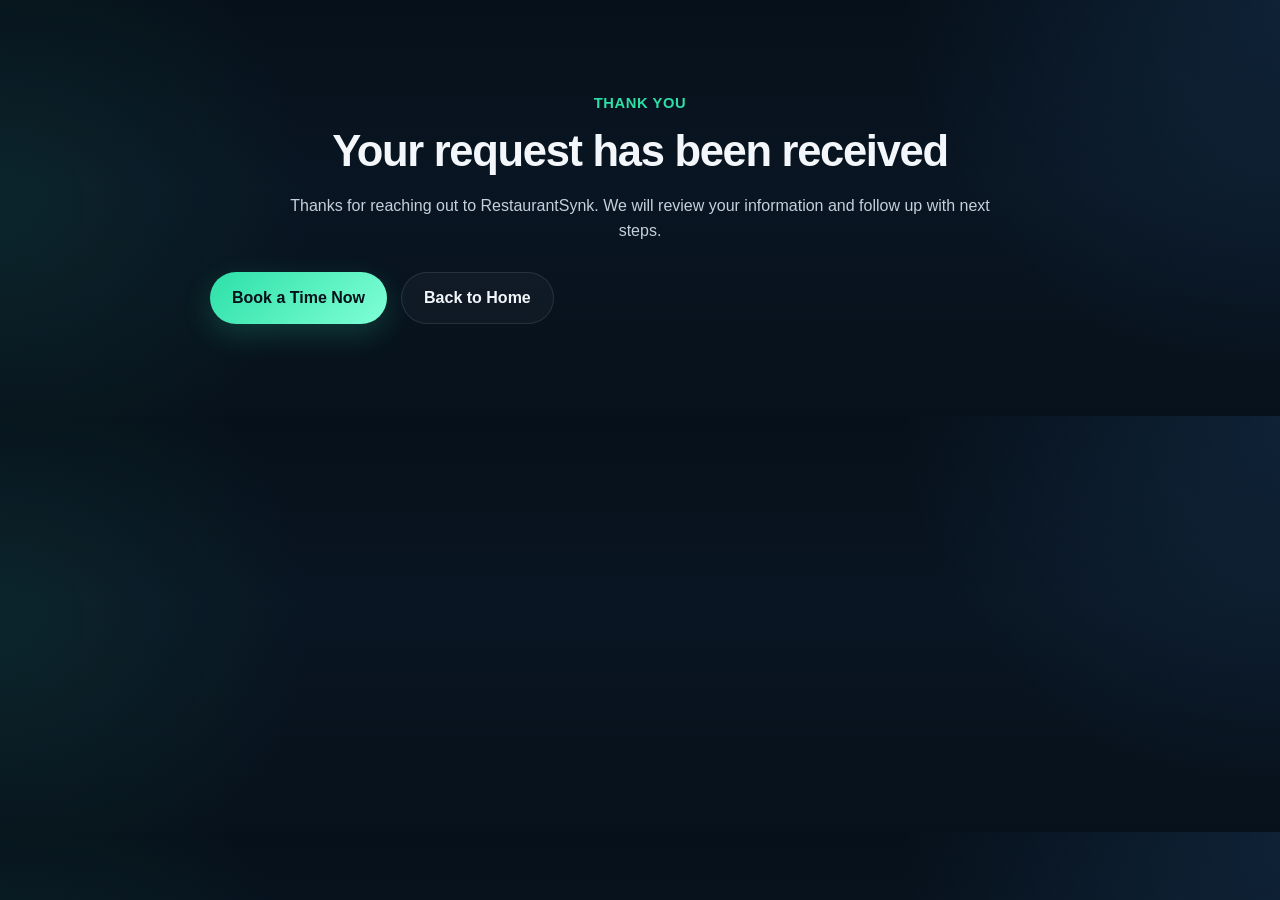
==== thank-you.html @ a67a5b4f "Add files via upload" ====
<!DOCTYPE html>
<html lang="en">
<head>
  <meta charset="UTF-8" />
  <meta name="viewport" content="width=device-width, initial-scale=1.0" />
  <meta name="description" content="Thank you for contacting RestaurantSynk." />
  <title>Thank You | RestaurantSynk</title>
  <link rel="stylesheet" href="styles.css" />

  <!-- Google tag (gtag.js) placeholder -->
  <script async src="https://www.googletagmanager.com/gtag/js?id=G-XXXXXXXXXX"></script>
  <script>
    window.dataLayer = window.dataLayer || [];
    function gtag(){dataLayer.push(arguments);}
    gtag('js', new Date());
    gtag('config', 'G-XXXXXXXXXX');
    gtag('config', 'AW-XXXXXXXXXX');

    /* Google Ads conversion event placeholder */
    gtag('event', 'conversion', {
      'send_to': 'AW-XXXXXXXXXX/XXXXXXXXXXXXXXX',
      'value': 1.0,
      'currency': 'USD'
    });

    /* Optional GA4 lead event placeholder */
    gtag('event', 'generate_lead', {
      'method': 'website_form'
    });
  </script>
</head>
<body>
  <main class="final-cta">
    <div class="container final-cta-inner">
      <p class="eyebrow">Thank you</p>
      <h2>Your request has been received</h2>
      <p>
        Thanks for reaching out to RestaurantSynk. We will review your information
        and follow up with next steps.
      </p>
      <div class="final-cta-actions">
        <a href="https://calendly.com/kitchen-restaurantsynk/30min" class="btn btn-primary">
          Book a Time Now
        </a>
        <a href="index.html" class="btn btn-secondary">
          Back to Home
        </a>
      </div>
    </div>
  </main>
</body>
</html>
---- styles.css ----
:root {
  --bg: #07111b;
  --text: #f3f7fb;
  --text-soft: #c5d0db;
  --text-muted: #94a4b3;
  --line: rgba(255, 255, 255, 0.1);
  --accent: #2de0a7;
  --accent-blue: #4da3ff;
  --shadow: 0 18px 50px rgba(0, 0, 0, 0.28);
  --radius: 20px;
  --container: 1180px;
}

* { box-sizing: border-box; }
html { scroll-behavior: smooth; }

body {
  margin: 0;
  font-family: Inter, Arial, Helvetica, sans-serif;
  background:
    radial-gradient(circle at top right, rgba(77, 163, 255, 0.12), transparent 28%),
    radial-gradient(circle at left center, rgba(45, 224, 167, 0.08), transparent 24%),
    linear-gradient(180deg, #06101a 0%, #091522 45%, #07111b 100%);
  color: var(--text);
  line-height: 1.6;
}

a { color: inherit; text-decoration: none; }
.container { width: min(100% - 40px, var(--container)); margin: 0 auto; }

.site-header {
  position: sticky;
  top: 0;
  z-index: 50;
  backdrop-filter: blur(14px);
  background: rgba(7, 17, 27, 0.78);
  border-bottom: 1px solid var(--line);
}

.header-inner {
  display: flex;
  align-items: center;
  justify-content: space-between;
  min-height: 76px;
  gap: 24px;
}

.brand {
  display: inline-flex;
  align-items: center;
  gap: 12px;
  font-weight: 700;
}

.brand-mark {
  width: 38px;
  height: 38px;
  display: inline-flex;
  align-items: center;
  justify-content: center;
  border-radius: 12px;
  background: linear-gradient(135deg, var(--accent-blue), var(--accent));
  color: #031019;
  font-size: 0.9rem;
  font-weight: 800;
}

.site-nav {
  display: flex;
  align-items: center;
  gap: 22px;
  flex-wrap: wrap;
}

.site-nav a { color: var(--text-soft); font-size: 0.96rem; }
.site-nav a:hover { color: var(--text); }

.nav-cta {
  padding: 12px 18px;
  border: 1px solid rgba(45, 224, 167, 0.35);
  border-radius: 999px;
  color: var(--text) !important;
  background: rgba(45, 224, 167, 0.08);
}

.hero { padding: 88px 0 64px; }

.hero-grid {
  display: grid;
  grid-template-columns: 1.15fr 0.85fr;
  gap: 42px;
  align-items: center;
}

.eyebrow {
  margin: 0 0 12px;
  color: var(--accent);
  font-weight: 700;
  font-size: 0.92rem;
  letter-spacing: 0.04em;
  text-transform: uppercase;
}

.hero h1, .section-intro h2, .section-heading h2, .final-cta h2 {
  margin: 0;
  line-height: 1.08;
  letter-spacing: -0.03em;
}

.hero h1 { font-size: clamp(2.4rem, 5vw, 4.5rem); max-width: 11ch; }

.hero-subheadline {
  max-width: 640px;
  margin: 22px 0 0;
  color: var(--text-soft);
  font-size: 1.1rem;
}

.hero-actions, .final-cta-actions {
  display: flex;
  flex-wrap: wrap;
  gap: 14px;
  margin-top: 28px;
}

.btn {
  display: inline-flex;
  align-items: center;
  justify-content: center;
  min-height: 52px;
  padding: 0 22px;
  border-radius: 999px;
  font-weight: 700;
  border: 0;
  cursor: pointer;
}

.btn-primary {
  background: linear-gradient(135deg, var(--accent), #80ffd6);
  color: #041019;
  box-shadow: 0 10px 30px rgba(45, 224, 167, 0.2);
}

.btn-secondary {
  border: 1px solid var(--line);
  background: rgba(255, 255, 255, 0.03);
  color: var(--text);
}

.full-width { width: 100%; }

.hero-points {
  list-style: none;
  padding: 0;
  margin: 26px 0 0;
  display: flex;
  flex-wrap: wrap;
  gap: 10px;
}

.hero-points li {
  padding: 10px 14px;
  border-radius: 999px;
  background: rgba(255, 255, 255, 0.05);
  border: 1px solid var(--line);
  color: var(--text-soft);
  font-size: 0.95rem;
}

.hero-card { display: flex; justify-content: center; }

.dashboard-card {
  width: 100%;
  max-width: 460px;
  padding: 30px;
  border-radius: 28px;
  border: 1px solid rgba(77, 163, 255, 0.14);
  background:
    linear-gradient(180deg, rgba(255, 255, 255, 0.06), rgba(255, 255, 255, 0.03)),
    rgba(10, 19, 31, 0.88);
  box-shadow: var(--shadow);
}

.dashboard-label {
  margin: 0 0 10px;
  color: var(--accent-blue);
  font-size: 0.9rem;
  font-weight: 700;
  text-transform: uppercase;
}

.dashboard-card h2 { margin: 0 0 22px; font-size: 1.8rem; line-height: 1.15; }
.dashboard-list { display: grid; gap: 12px; }

.dashboard-item {
  padding: 14px 16px;
  border-radius: 16px;
  background: rgba(255, 255, 255, 0.05);
  border: 1px solid var(--line);
  color: var(--text-soft);
  font-weight: 600;
}

.dashboard-footer { margin: 22px 0 0; color: var(--accent); font-weight: 700; }

.trust-strip {
  border-top: 1px solid var(--line);
  border-bottom: 1px solid var(--line);
  background: rgba(255, 255, 255, 0.02);
}

.trust-strip-inner { padding: 18px 0; }
.trust-strip p { margin: 0; color: var(--text-soft); text-align: center; font-weight: 600; }

.section { padding: 88px 0; }

.section-dark {
  background:
    linear-gradient(180deg, rgba(255, 255, 255, 0.02), rgba(255, 255, 255, 0.01)),
    rgba(4, 11, 18, 0.5);
  border-top: 1px solid var(--line);
  border-bottom: 1px solid var(--line);
}

.section-accent {
  background:
    radial-gradient(circle at right center, rgba(45, 224, 167, 0.08), transparent 30%),
    rgba(255, 255, 255, 0.02);
  border-top: 1px solid var(--line);
  border-bottom: 1px solid var(--line);
}

.section-grid, .ownership-grid, .consultation-grid, .savings-callout {
  display: grid;
  grid-template-columns: 0.95fr 1.05fr;
  gap: 34px;
  align-items: start;
}

.section-intro h2, .section-heading h2, .final-cta h2 {
  font-size: clamp(2rem, 3.4vw, 3rem);
  max-width: 13ch;
}

.section-intro p { color: var(--text-soft); max-width: 60ch; }
.section-heading.center { text-align: center; margin-bottom: 34px; }
.section-heading.center h2 { max-width: none; }

.cards { display: grid; gap: 18px; }
.three-up { grid-template-columns: repeat(3, 1fr); }
.four-up { grid-template-columns: repeat(4, 1fr); }

.info-card, .consultation-card, .ownership-panel, .feature-stack, .stat-box {
  border: 1px solid var(--line);
  background: rgba(255, 255, 255, 0.04);
  box-shadow: var(--shadow);
}

.info-card { padding: 24px; border-radius: var(--radius); }
.info-card h3 { margin: 0 0 10px; font-size: 1.15rem; }
.info-card p { margin: 0; color: var(--text-soft); }

.feature-stack { border-radius: 26px; overflow: hidden; }

.feature-row {
  display: grid;
  grid-template-columns: 220px 1fr;
  gap: 20px;
  padding: 22px 24px;
  border-bottom: 1px solid var(--line);
}

.feature-row:last-child { border-bottom: none; }
.feature-title { font-weight: 700; color: var(--text); }
.feature-text { color: var(--text-soft); }

.savings-copy p { color: var(--text-soft); }
.savings-stat { display: grid; gap: 16px; }

.stat-box { border-radius: 24px; padding: 26px; }
.stat-value { display: block; font-size: 1.4rem; font-weight: 800; color: var(--accent); }
.stat-text { display: block; margin-top: 8px; color: var(--text-soft); }

.ownership-panel { border-radius: 26px; padding: 12px; display: grid; gap: 12px; }

.ownership-item {
  padding: 20px;
  border-radius: 18px;
  background: rgba(255, 255, 255, 0.03);
  border: 1px solid var(--line);
}

.ownership-item h3 { margin: 0 0 8px; }
.ownership-item p { margin: 0; color: var(--text-soft); }

.consultation-card { border-radius: 26px; padding: 28px; }
.consultation-card h3 { margin-top: 0; margin-bottom: 16px; }
.consultation-card ul { margin: 0 0 24px; padding-left: 20px; color: var(--text-soft); }
.consultation-card li + li { margin-top: 10px; }

.mini-form { display: grid; gap: 14px; margin-top: 18px; }
.mini-form label { display: grid; gap: 6px; color: var(--text-soft); font-size: 0.95rem; }

.mini-form input {
  width: 100%;
  min-height: 48px;
  border-radius: 14px;
  border: 1px solid var(--line);
  background: rgba(255, 255, 255, 0.04);
  color: var(--text);
  padding: 0 14px;
  outline: none;
}

.final-cta { padding: 92px 0; }
.final-cta-inner { text-align: center; max-width: 860px; }
.final-cta h2 { max-width: none; }
.final-cta p:last-of-type { max-width: 720px; margin: 18px auto 0; color: var(--text-soft); }

.site-footer {
  border-top: 1px solid var(--line);
  background: rgba(0, 0, 0, 0.16);
}

.footer-inner {
  min-height: 96px;
  display: flex;
  align-items: center;
  justify-content: space-between;
  gap: 24px;
  padding: 20px 0;
}

.footer-brand { margin: 0; font-weight: 800; }
.footer-copy { margin: 4px 0 0; color: var(--text-muted); }

.footer-links {
  display: flex;
  flex-direction: column;
  gap: 6px;
  text-align: right;
}

.footer-links a { color: var(--text-soft); }

@media (max-width: 1080px) {
  .hero-grid, .section-grid, .ownership-grid, .consultation-grid, .savings-callout {
    grid-template-columns: 1fr;
  }
  .three-up, .four-up { grid-template-columns: repeat(2, 1fr); }
  .section-intro h2, .section-heading h2, .final-cta h2, .hero h1 { max-width: none; }
}

@media (max-width: 760px) {
  .header-inner {
    min-height: auto;
    padding: 16px 0;
    align-items: flex-start;
    flex-direction: column;
  }
  .site-nav { gap: 14px; }
  .hero { padding-top: 48px; }
  .three-up, .four-up { grid-template-columns: 1fr; }
  .feature-row { grid-template-columns: 1fr; gap: 8px; }
  .btn, .nav-cta { width: 100%; }
  .hero-actions, .final-cta-actions { flex-direction: column; }
  .footer-inner { flex-direction: column; align-items: flex-start; }
  .footer-links { text-align: left; }
}
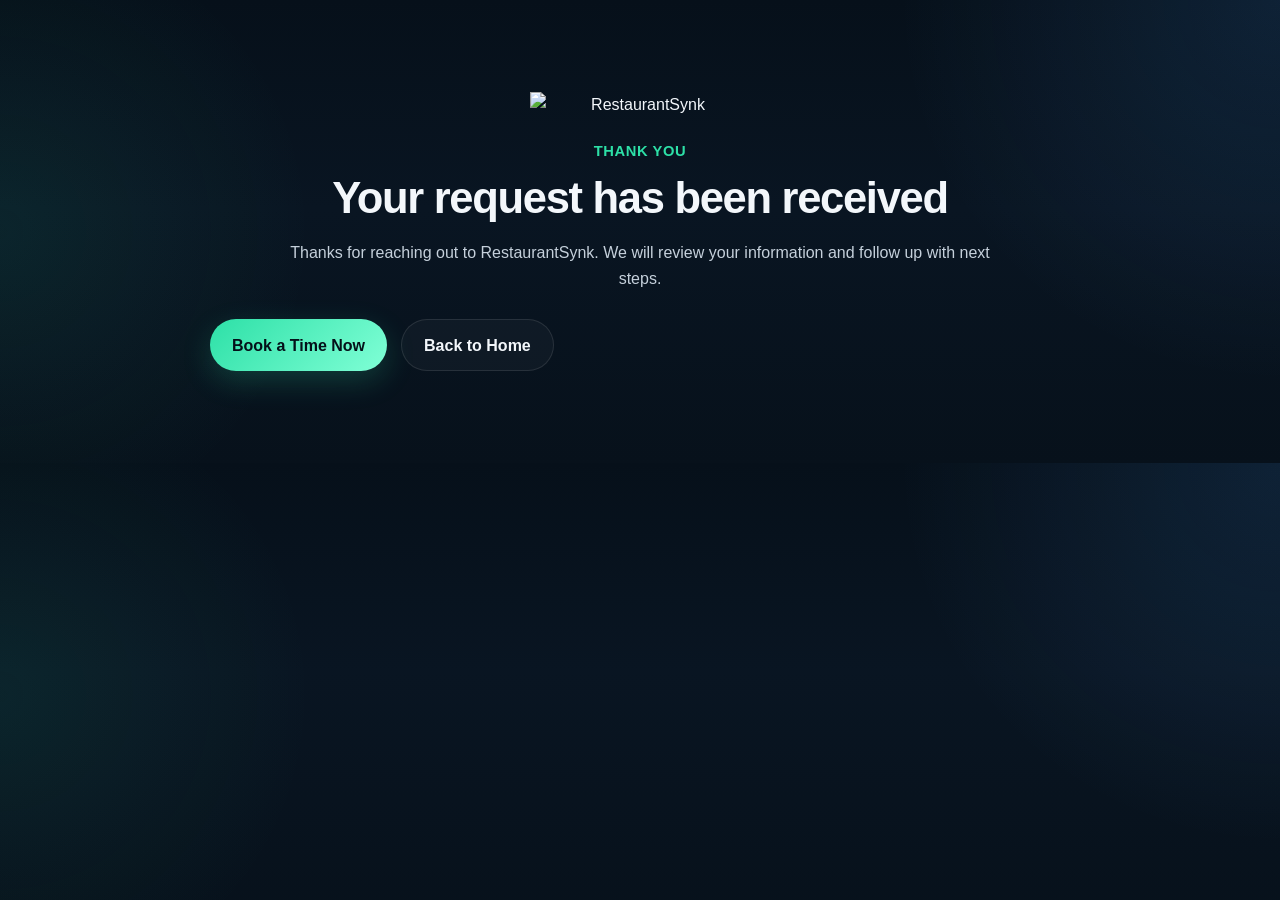
==== commit 1f1934b2: "Add files via upload" ====
--- a/thank-you.html
+++ b/thank-you.html
@@ -32,6 +32,7 @@
 <body>
   <main class="final-cta">
     <div class="container final-cta-inner">
+      <img src="assets/restaurantsynk-logo-stacked.png" alt="RestaurantSynk" class="thankyou-logo" />
       <p class="eyebrow">Thank you</p>
       <h2>Your request has been received</h2>
       <p>
--- a/styles.css
+++ b/styles.css
@@ -1,4 +1,4 @@
-:root {
+ :root {
   --bg: #07111b;
   --text: #f3f7fb;
   --text-soft: #c5d0db;
@@ -48,21 +48,12 @@
 .brand {
   display: inline-flex;
   align-items: center;
-  gap: 12px;
-  font-weight: 700;
-}
-
-.brand-mark {
-  width: 38px;
-  height: 38px;
-  display: inline-flex;
-  align-items: center;
-  justify-content: center;
-  border-radius: 12px;
-  background: linear-gradient(135deg, var(--accent-blue), var(--accent));
-  color: #031019;
-  font-size: 0.9rem;
-  font-weight: 800;
+}
+
+.brand-logo {
+  height: 44px;
+  width: auto;
+  display: block;
 }
 
 .site-nav {
@@ -317,6 +308,20 @@
 .final-cta h2 { max-width: none; }
 .final-cta p:last-of-type { max-width: 720px; margin: 18px auto 0; color: var(--text-soft); }
 
+.footer-logo {
+  height: 42px;
+  width: auto;
+  display: block;
+  margin-bottom: 10px;
+}
+
+.thankyou-logo {
+  width: min(220px, 50vw);
+  height: auto;
+  display: block;
+  margin: 0 auto 22px;
+}
+
 .site-footer {
   border-top: 1px solid var(--line);
   background: rgba(0, 0, 0, 0.16);
@@ -331,7 +336,6 @@
   padding: 20px 0;
 }
 
-.footer-brand { margin: 0; font-weight: 800; }
 .footer-copy { margin: 4px 0 0; color: var(--text-muted); }
 
 .footer-links {
@@ -364,6 +368,8 @@
   .feature-row { grid-template-columns: 1fr; gap: 8px; }
   .btn, .nav-cta { width: 100%; }
   .hero-actions, .final-cta-actions { flex-direction: column; }
+  .brand-logo { height: 38px; }
+  .footer-logo { height: 36px; }
   .footer-inner { flex-direction: column; align-items: flex-start; }
   .footer-links { text-align: left; }
 }
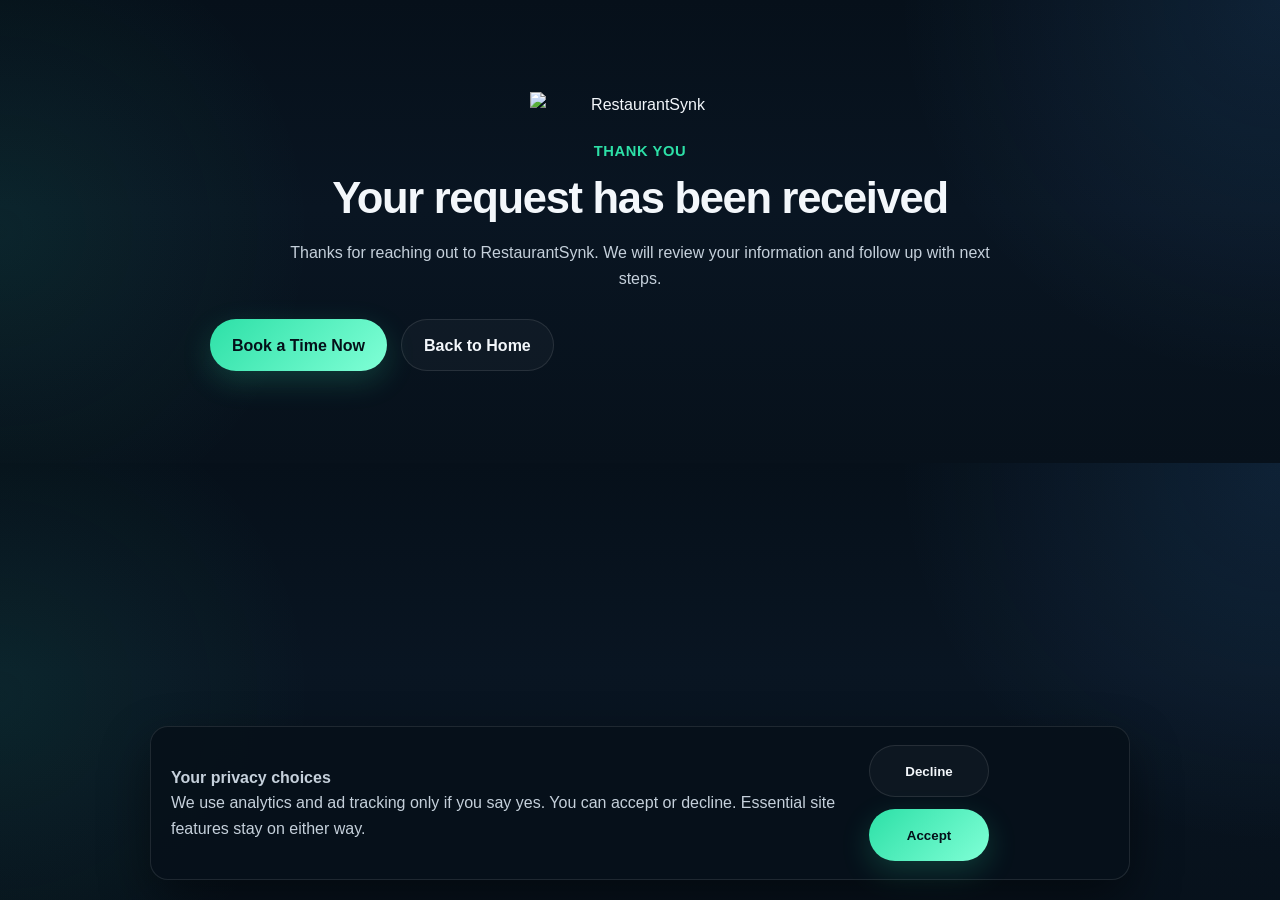
==== commit c5b4a240: "Add files via upload" ====
--- a/thank-you.html
+++ b/thank-you.html
@@ -6,28 +6,6 @@
   <meta name="description" content="Thank you for contacting RestaurantSynk." />
   <title>Thank You | RestaurantSynk</title>
   <link rel="stylesheet" href="styles.css" />
-
-  <!-- Google tag (gtag.js) placeholder -->
-  <script async src="https://www.googletagmanager.com/gtag/js?id=G-XXXXXXXXXX"></script>
-  <script>
-    window.dataLayer = window.dataLayer || [];
-    function gtag(){dataLayer.push(arguments);}
-    gtag('js', new Date());
-    gtag('config', 'G-XXXXXXXXXX');
-    gtag('config', 'AW-XXXXXXXXXX');
-
-    /* Google Ads conversion event placeholder */
-    gtag('event', 'conversion', {
-      'send_to': 'AW-XXXXXXXXXX/XXXXXXXXXXXXXXX',
-      'value': 1.0,
-      'currency': 'USD'
-    });
-
-    /* Optional GA4 lead event placeholder */
-    gtag('event', 'generate_lead', {
-      'method': 'website_form'
-    });
-  </script>
 </head>
 <body>
   <main class="final-cta">
@@ -49,5 +27,32 @@
       </div>
     </div>
   </main>
+
+  <div class="consent-banner" id="consent-banner" hidden>
+    <div class="consent-inner">
+      <div class="consent-copy">
+        <p class="consent-title">Your privacy choices</p>
+        <p>
+          We use analytics and ad tracking only if you say yes. You can accept or decline.
+          Essential site features stay on either way.
+        </p>
+      </div>
+      <div class="consent-actions">
+        <button type="button" class="btn btn-secondary consent-btn" id="consent-decline">Decline</button>
+        <button type="button" class="btn btn-primary consent-btn" id="consent-accept">Accept</button>
+      </div>
+    </div>
+  </div>
+
+  <script>
+    window.RS_TRACKING_IDS = {
+      ga4: 'G-XXXXXXXXXX',
+      ads: 'AW-XXXXXXXXXX'
+    };
+    window.RS_COOKIE_KEY = 'rs_tracking_consent_v1';
+    window.RS_LOAD_CONVERSION_ON_THANK_YOU = true;
+    window.RS_ADS_CONVERSION_SEND_TO = 'AW-XXXXXXXXXX/XXXXXXXXXXXXXXX';
+  </script>
+  <script src="script.js"></script>
 </body>
 </html>
--- a/styles.css
+++ b/styles.css
@@ -1,4 +1,4 @@
- :root {
+:root {
   --bg: #07111b;
   --text: #f3f7fb;
   --text-soft: #c5d0db;
@@ -346,6 +346,53 @@
 }
 
 .footer-links a { color: var(--text-soft); }
+
+.consent-banner {
+  position: fixed;
+  left: 20px;
+  right: 20px;
+  bottom: 20px;
+  z-index: 999;
+}
+
+.consent-inner {
+  max-width: 980px;
+  margin: 0 auto;
+  padding: 18px 20px;
+  border-radius: 18px;
+  border: 1px solid var(--line);
+  background: rgba(7, 17, 27, 0.96);
+  box-shadow: 0 20px 50px rgba(0, 0, 0, 0.45);
+  display: flex;
+  gap: 18px;
+  align-items: center;
+  justify-content: space-between;
+}
+
+.consent-copy {
+  max-width: 680px;
+}
+
+.consent-title {
+  margin: 0 0 6px;
+  font-weight: 800;
+  color: var(--text);
+}
+
+.consent-copy p {
+  margin: 0;
+  color: var(--text-soft);
+}
+
+.consent-actions {
+  display: flex;
+  gap: 12px;
+  flex-wrap: wrap;
+}
+
+.consent-btn {
+  min-width: 120px;
+}
 
 @media (max-width: 1080px) {
   .hero-grid, .section-grid, .ownership-grid, .consultation-grid, .savings-callout {
@@ -367,9 +414,12 @@
   .three-up, .four-up { grid-template-columns: 1fr; }
   .feature-row { grid-template-columns: 1fr; gap: 8px; }
   .btn, .nav-cta { width: 100%; }
-  .hero-actions, .final-cta-actions { flex-direction: column; }
+  .hero-actions, .final-cta-actions, .consent-actions { flex-direction: column; }
   .brand-logo { height: 38px; }
   .footer-logo { height: 36px; }
   .footer-inner { flex-direction: column; align-items: flex-start; }
   .footer-links { text-align: left; }
-}
+  .consent-banner { left: 12px; right: 12px; bottom: 12px; }
+  .consent-inner { padding: 16px; align-items: flex-start; flex-direction: column; }
+  .consent-copy { max-width: none; }
+}
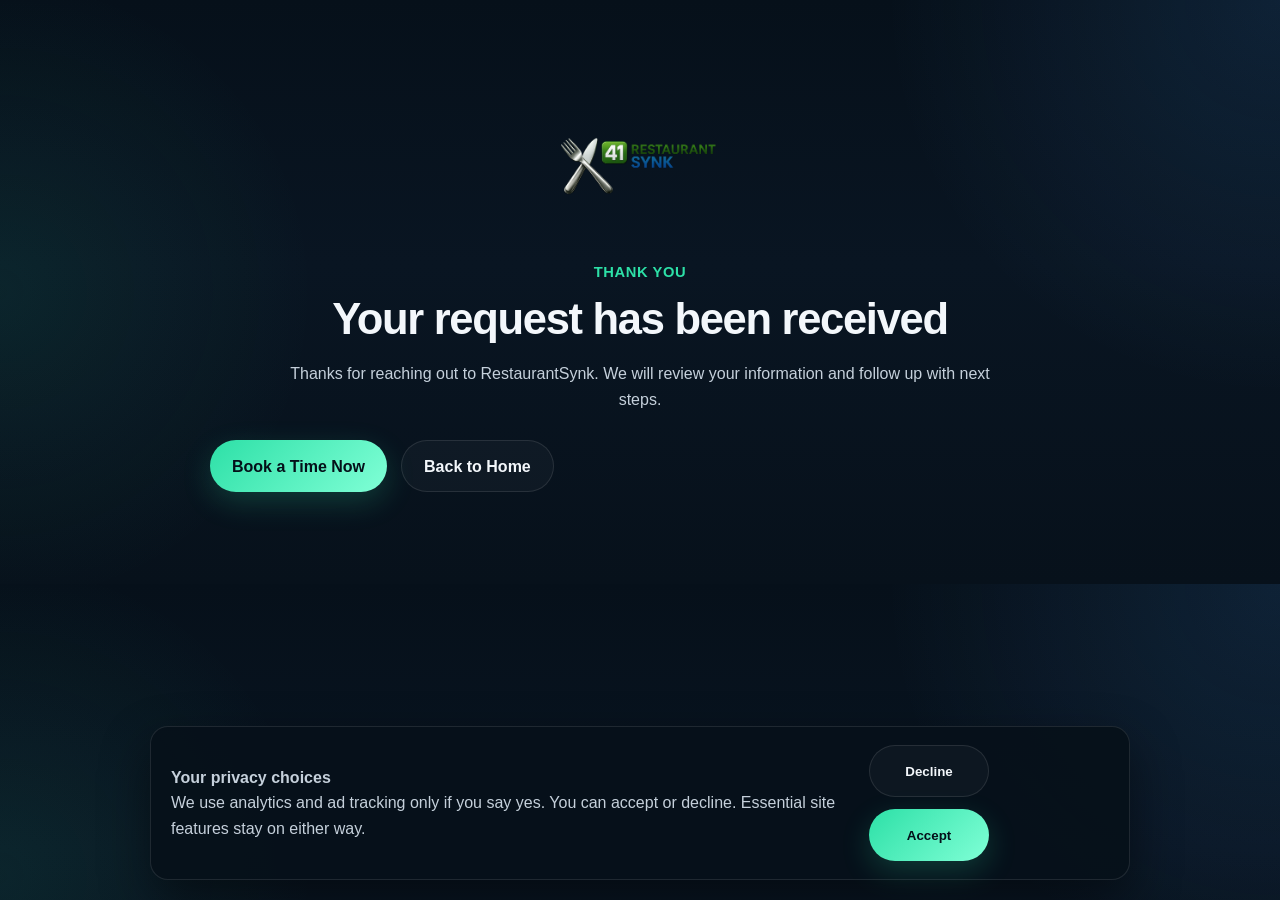
==== commit 74eae412: "Update logo image source in thank-you.html" ====
--- a/thank-you.html
+++ b/thank-you.html
@@ -10,7 +10,7 @@
 <body>
   <main class="final-cta">
     <div class="container final-cta-inner">
-      <img src="assets/restaurantsynk-logo-stacked.png" alt="RestaurantSynk" class="thankyou-logo" />
+      <img src="restaurantsynk-logo-stacked.png" alt="RestaurantSynk" class="thankyou-logo" />
       <p class="eyebrow">Thank you</p>
       <h2>Your request has been received</h2>
       <p>
@@ -46,8 +46,8 @@
 
   <script>
     window.RS_TRACKING_IDS = {
-      ga4: 'G-XXXXXXXXXX',
-      ads: 'AW-XXXXXXXXXX'
+      ga4: '',
+      ads: 'AW-18109989423'
     };
     window.RS_COOKIE_KEY = 'rs_tracking_consent_v1';
     window.RS_LOAD_CONVERSION_ON_THANK_YOU = true;
